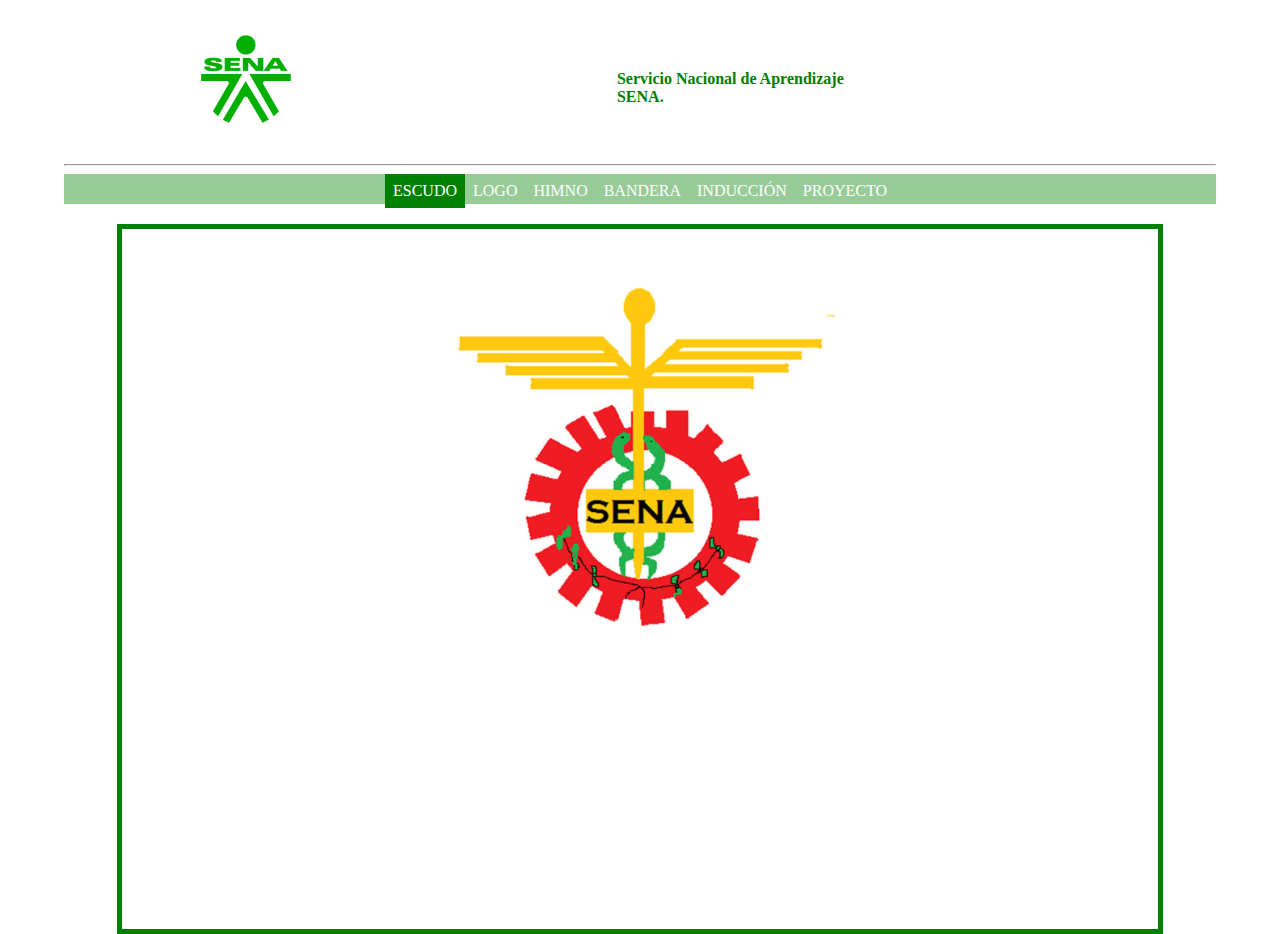
==== Nuevo Ejercicio Sena/index.html @ ceaaa2fc "pagina-sena 1.0" ====
<!DOCTYPE html>
<html lang="es">
<head>
    <meta charset="UTF-8">
    <meta http-equiv="X-UA-Compatible" content="IE=edge">
    <meta name="viewport" content="width=device-width, initial-scale=1.0">
    <title>Escudo</title>
    <link rel="stylesheet" href="main.css">
</head>
<body>
    
    </header>
    <main>
        <header>
            <div class="imagen"> <img src="./imagenes/logoSena.png" alt=""></div>
        </header>
        <h1>Servicio Nacional de Aprendizaje <br>
             SENA.</h1>
        <hr>
        <div class="menu">
            <nav>
                <a href="./index.html" class="selected">ESCUDO</a>
                <a href="./logo.html">LOGO</a>
                <a href="./himno.html">HIMNO</a>
                <a href="./bandera.html">BANDERA</a>
                <a href="./induccion.html" >INDUCCIÓN</a>
                <a href="./proyecto.html">PROYECTO</a>
                </nav>

        </div>
        <div class="cuadro">
            <img src="./imagenes/escudo.jpg" alt="">
            

        </div>
            
    </main>
    
</body>
</html>
---- Nuevo Ejercicio Sena/main.css ----
@import url(header.css);
@import url(menu.css);
body{
    margin: 0;
    padding: 0;
    box-sizing: border-box;
   
}
body main{
    width: 90%;
    height: auto;
    margin:  0 auto;
    position: relative;
    top: 20px;
}

main h1{
    display: block;
    width: 400px;
    font-size: 100%;
    font-family: tahoma;
    color: green;
    position: relative;
    left: 48%;
    top: -50px;
    margin-block-start: 0;
    margin-block-end: 0;   
}
main .cuadro{
    width: 90%;
    height: 700px;
    border:  5px solid green;
    margin: 0 auto;
    position: relative;
    top: 20px;
}
.cuadro img{
    width: 40%;
    position: relative;
    left: 30%;
    top: 30px;
}
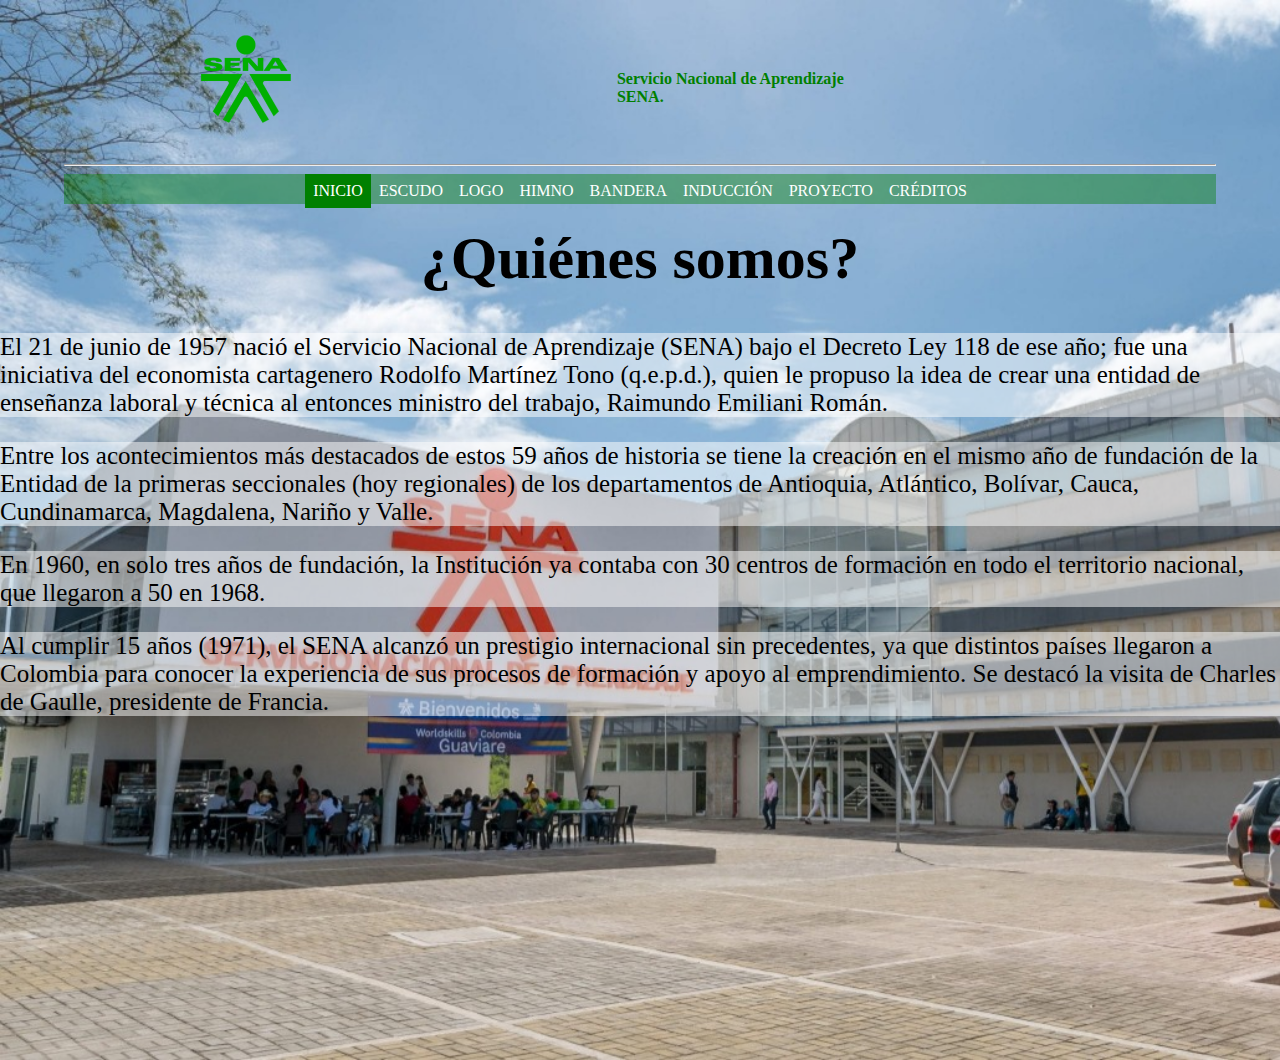
==== commit de93244f: "version 4.0" ====
--- a/Nuevo Ejercicio Sena/index.html
+++ b/Nuevo Ejercicio Sena/index.html
@@ -4,12 +4,10 @@
     <meta charset="UTF-8">
     <meta http-equiv="X-UA-Compatible" content="IE=edge">
     <meta name="viewport" content="width=device-width, initial-scale=1.0">
-    <title>Escudo</title>
-    <link rel="stylesheet" href="main.css">
+    <title>Página de Inicio</title>
+    <link rel="stylesheet" href="index.css">
 </head>
 <body>
-    
-    </header>
     <main>
         <header>
             <div class="imagen"> <img src="./imagenes/logoSena.png" alt=""></div>
@@ -19,22 +17,23 @@
         <hr>
         <div class="menu">
             <nav>
-                <a href="./index.html" class="selected">ESCUDO</a>
+                <a href="./index.html" class="selected">INICIO</a>
+                <a href="./escudo.html">ESCUDO</a>
                 <a href="./logo.html">LOGO</a>
                 <a href="./himno.html">HIMNO</a>
                 <a href="./bandera.html">BANDERA</a>
                 <a href="./induccion.html" >INDUCCIÓN</a>
                 <a href="./proyecto.html">PROYECTO</a>
+                <a href="./creditos.html">CRÉDITOS</a>
                 </nav>
 
-        </div>
-        <div class="cuadro">
-            <img src="./imagenes/escudo.jpg" alt="">
-            
-
-        </div>
-            
+        </div>       
     </main>
-    
+    <h1 class="qui">¿Quiénes somos?</h1>
+    <p class="par">El 21 de junio de 1957 nació el Servicio Nacional de Aprendizaje (SENA) bajo el Decreto Ley 118 de ese año; fue una iniciativa del economista cartagenero Rodolfo Martínez Tono (q.e.p.d.), quien le propuso la idea de crear una entidad de enseñanza laboral y técnica al entonces ministro del trabajo, Raimundo Emiliani Román.</p>
+    <p class="par">Entre los acontecimientos más destacados de estos 59 años de historia se tiene la creación en el mismo año de fundación de la Entidad de la primeras seccionales (hoy regionales) de los departamentos de Antioquia, Atlántico, Bolívar, Cauca, Cundinamarca, Magdalena, Nariño y Valle.</p>
+    <p class="par">En 1960, en solo tres años de fundación, la Institución ya contaba con 30 centros de formación en todo el territorio nacional, que llegaron a 50 en 1968.</p>
+    <p class="par">Al cumplir 15 años (1971), el SENA alcanzó un prestigio internacional sin precedentes, ya que distintos países llegaron a Colombia para conocer la experiencia de sus procesos de formación y apoyo al emprendimiento. Se destacó la visita de Charles de Gaulle, presidente de Francia.</p>
+    <iframe  width="560" height="315" src="https://www.youtube.com/embed/k5rZk-qC0JM" title="YouTube video player" frameborder="0" allow="accelerometer; autoplay; clipboard-write; encrypted-media; gyroscope; picture-in-picture; web-share" allowfullscreen></iframe>
 </body>
 </html>--- a/Nuevo Ejercicio Sena/index.css
+++ b/Nuevo Ejercicio Sena/index.css
@@ -0,0 +1,65 @@
+@import url(header.css);
+@import url(menu.css);
+body{
+    margin: 0;
+    padding: 0;
+    box-sizing: border-box;
+   
+}
+body{
+    background-image: url(./imagenes/SENA\ Al\ Aire\ TV.jpeg);
+    background-size: cover;
+}
+body main{
+    width: 90%;
+    height: auto;
+    margin:  0 auto;
+    position: relative;
+    top: 20px;
+}
+
+main h1{
+    display: block;
+    width: 400px;
+    font-size: 100%;
+    font-family: tahoma;
+    color: #008000;
+    position: relative;
+    left: 48%;
+    top: -50px;
+    margin-block-start: 0;
+    margin-block-end: 0;   
+}
+main .cuadro{
+    width: 90%;
+    height: 700px;
+    border:  5px solid #008000;
+    margin: 0 auto;
+    position: relative;
+    top: 20px;
+}
+.cuadro img{
+    width: 40%;
+    position: relative;
+    left: 30%;
+    top: 30px;
+}
+.qui{
+    text-align: center;
+    font-size: 60px;
+    font-family: tahoma;
+    color: #000000;
+}
+.par{
+    display: block;
+    width: auto;
+    height: auto;
+    background-color: #ffffff81;
+    font-size: 25px;
+    font-family: tahoma;
+    color: #000000;
+}
+body iframe{
+   position: relative;
+   left: 30%;
+}